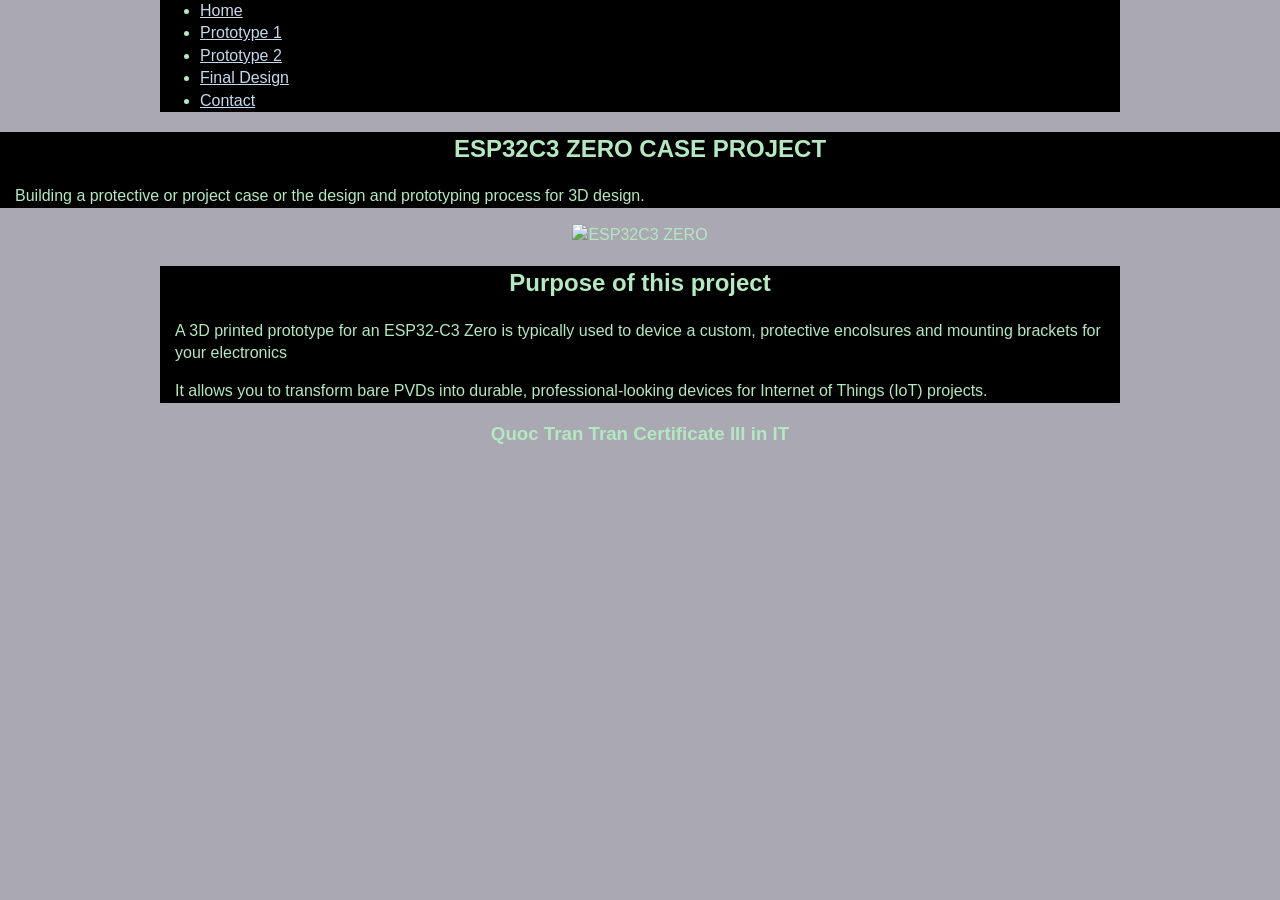
==== index.html @ 96296cb4 "Add files via upload" ====
<html>
<body>
<title>Home</title>
<link rel="stylesheet" href="style.css"/>

<div class="container">
<!-- Navigation menu-->
<ul class="nav">
    <li><a href="index.html">Home</a></li>
    <li><a href="prototype1.html">Prototype 1</a></li>
    <li><a href="prototype2.html">Prototype 2</a></li>
    <li><a href="prototype3.html">Final Design</a></li>
    <li><a href="contact.html">Contact</a></li>
</ul>
</div>

<article>
    <header>
        <center><H1>ESP32C3 ZERO CASE PROJECT</H1></center>
        <p>Building a protective or project case or the design and prototyping process for 3D design.</p>
    </header>
</article>

<center><img src="image/ESP32 C3 Zero.png" alt="ESP32C3 ZERO" class="nav-logo"></center>

<section class="purpose">
    <div class="container">
        <center><h2>Purpose of this project</h2></center>
        <p>A 3D printed prototype for an ESP32-C3 Zero is typically used to device a custom, protective encolsures and mounting brackets for your electronics</p>
        <p>It allows you to transform bare PVDs into durable, professional-looking devices for Internet of Things (IoT) projects.</p>
    </div>
</section>

<footer>
    <font face="Arial" color="white"></font>
    <center><h3>Quoc Tran Tran Certificate III in IT</h3></center>
</footer>
</body>
</html>
---- style.css ----
body {font: 100%/1.4 Verdana, Arial, Helvetica, sans-serif;
	
background-color: rgb(169, 168, 179); 

	margin: 0;
	padding: 0;
	color: #B4E8C0;}

}
/* ~~ Element/tag selectors ~~ */
ul, ol, dl { /* Due to variations between browsers, it's best practices to zero padding and margin on lists. For consistency, you can either specify the amounts you want here, or on the list items (LI, DT, DD) they contain. Remember that what you do here will cascade to the .nav list unless you write a more specific selector. */
	padding: 0;
	margin: 0;
}
h1, h2, h3, h4, h5, h6, p {
	color:#ffffff
	margin-top: 0;	 /* removing the top margin gets around an issue where margins can escape from their containing block. The remaining bottom margin will hold it away from any elements that follow. */
	padding-right: 15px;
	padding-left: 15px; /* adding the padding to the sides of the elements within the blocks, instead of the block elements themselves, gets rid of any box model math. A nested block with side padding can also be used as an alternate method. */
}
a img { /* this selector removes the default blue border displayed in some browsers around an image when it is surrounded by a link */
	border: none;
}
/* ~~ Styling for your site's links must remain in this order - including the group of selectors that create the hover effect. ~~ */
a:link {
	color: #c5d9ed;
	text-decoration: underline; /* unless you style your links to look extremely unique, it's best to provide underlines for quick visual identification */
}
a:visited {
	color: #6E6C64;
	text-decoration: underline;
}
a:hover, a:active, a:focus { /* this group of selectors will give a keyboard navigator the same hover experience as the person using a mouse. */
	text-decoration: none;
}
/* ~~ This fixed width container surrounds all other blocks ~~ */
.container {
	width: 960px;
	background-color: #000000;
	margin: 0 auto; /* the auto value on the sides, coupled with the width, centers the layout */
}
/* ~~ The header is not given a width. It will extend the full width of your layout. ~~ */
header {
	background-color:#000000 ;
}
/* ~~ These are the columns for the layout. ~~ 

1) Padding is only placed on the top and/or bottom of the block elements. The elements within these blocks have padding on their sides. This saves you from any "box model math". Keep in mind, if you add any side padding or border to the block itself, it will be added to the width you define to create the *total* width. You may also choose to remove the padding on the element in the block element and place a second block element within it with no width and the padding necessary for your design.

2) No margin has been given to the columns since they are all floated. If you must add margin, avoid placing it on the side you're floating toward (for example: a right margin on a block set to float right). Many times, padding can be used instead. For blocks where this rule must be broken, you should add a "display:inline" declaration to the block element's rule to tame a bug where some versions of Internet Explorer double the margin.

3) Since classes can be used multiple times in a document (and an element can also have multiple classes applied), the columns have been assigned class names instead of IDs. For example, two sidebar blocks could be stacked if necessary. These can very easily be changed to IDs if that's your preference, as long as you'll only be using them once per document.

4) If you prefer your nav on the left instead of the right, simply float these columns the opposite direction (all left instead of all right) and they'll render in reverse order. There's no need to move the blocks around in the HTML source.

*/
.sidebar1 {
	float: right;
	width: 180px;
	background-color: #000000;
	padding-bottom: 10px;
}
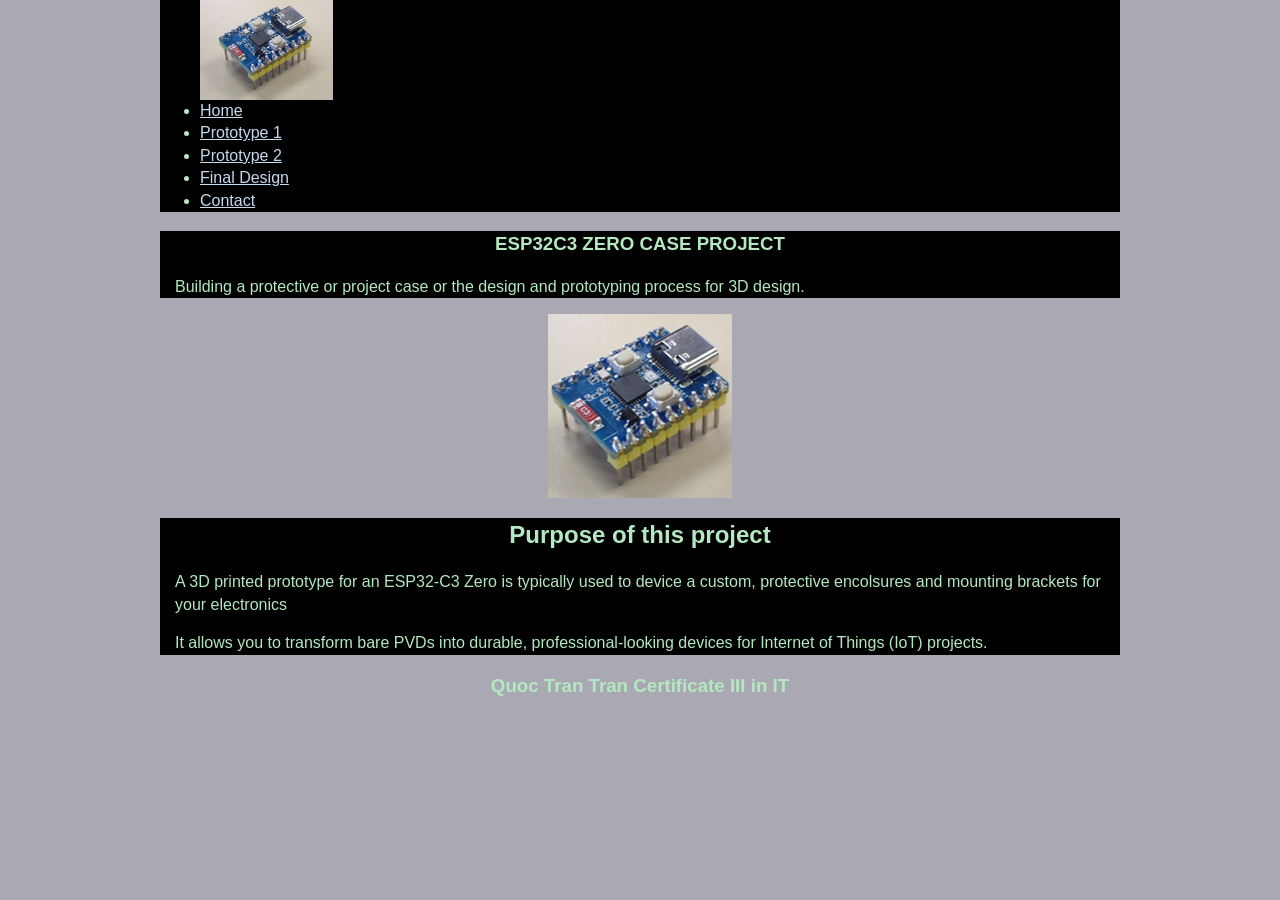
==== commit eee9d90f: "Update index.html" ====
--- a/index.html
+++ b/index.html
@@ -6,6 +6,9 @@
 <div class="container">
 <!-- Navigation menu-->
 <ul class="nav">
+    <a href="index.html">
+        <img src="image/ESP32 C3 Zero.jpg" height="100">
+    </a>
     <li><a href="index.html">Home</a></li>
     <li><a href="prototype1.html">Prototype 1</a></li>
     <li><a href="prototype2.html">Prototype 2</a></li>
@@ -15,11 +18,15 @@
 </div>
 
 <article>
+<section>
+    <div class="container">
     <header>
         <center><H1>ESP32C3 ZERO CASE PROJECT</H1></center>
         <p>Building a protective or project case or the design and prototyping process for 3D design.</p>
     </header>
+    </div>
 </article>
+</section>
 
 <center><img src="image/ESP32 C3 Zero.png" alt="ESP32C3 ZERO" class="nav-logo"></center>
 
@@ -36,4 +43,4 @@
     <center><h3>Quoc Tran Tran Certificate III in IT</h3></center>
 </footer>
 </body>
-</html>+</html>
